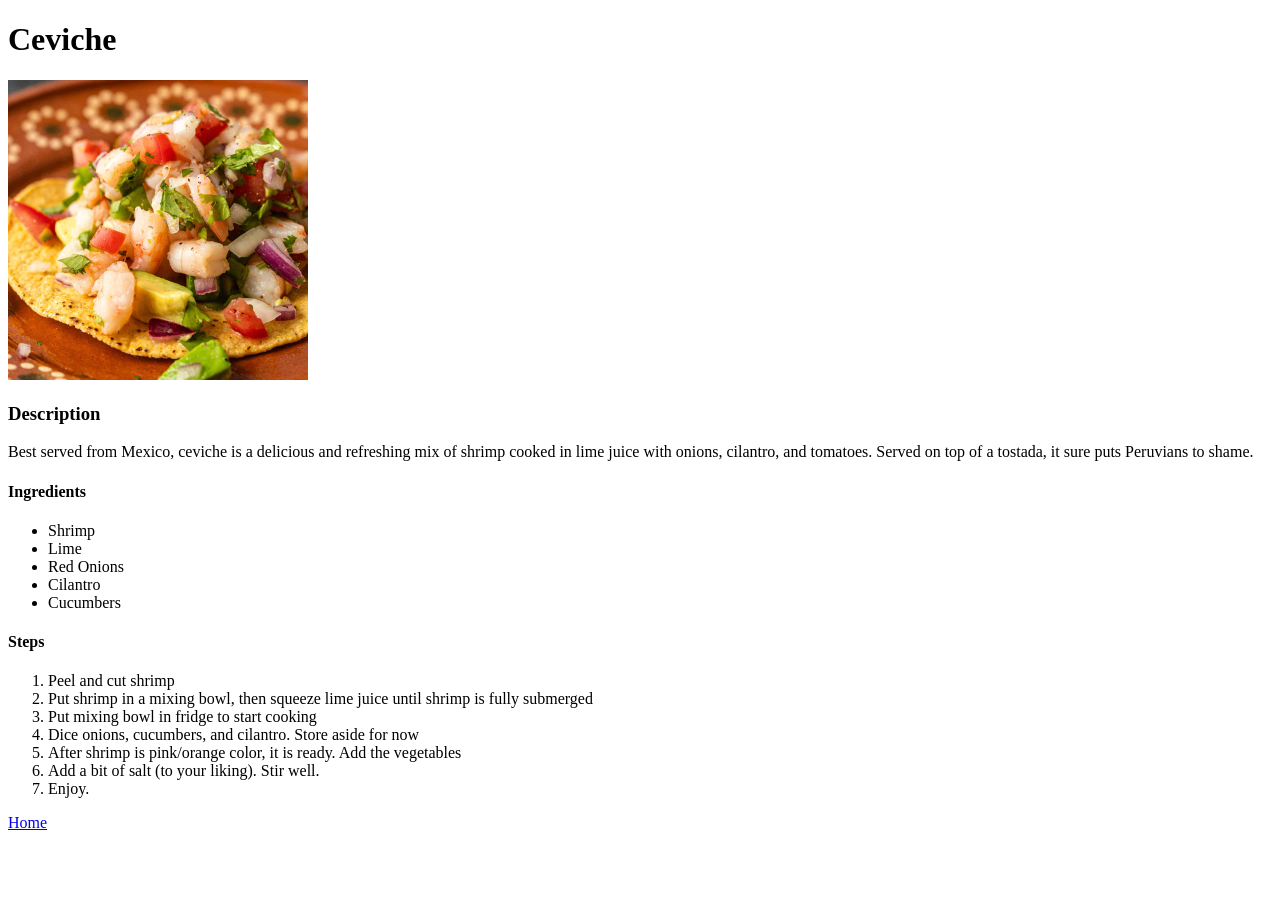
==== recipes/ceviche.html @ db962c45 "Add initial recipe project files" ====
<!DOCTYPE html>
<html lang="en">
<head>
    <meta charset="UTF-8">
    <meta name="viewport" content="width=device-width, initial-scale=1.0">
    <title>Document</title>
</head>
<body>
    <h1>Ceviche</h1>
    <img src= "../images/ceviche.jpg" height="300" width="300">
    <h3>Description</h3>
    <p>Best served from Mexico, ceviche is a delicious and refreshing mix of shrimp cooked in lime juice
        with onions, cilantro, and tomatoes.  Served on top of a tostada, it sure puts Peruvians to shame.
    </p>
    <h4>Ingredients</h4>
    <ul>
        <li>Shrimp</li>
        <li>Lime</li>
        <li>Red Onions</li>
        <li>Cilantro</li>
        <li>Cucumbers</li>
    </ul>
    <h4>Steps</h4>
    <ol>
        <li>Peel and cut shrimp</li>
        <li>Put shrimp in a mixing bowl, then squeeze lime juice until shrimp is fully submerged</li>
        <li>Put mixing bowl in fridge to start cooking</li>
        <li>Dice onions, cucumbers, and cilantro. Store aside for now</li>
        <li>After shrimp is pink/orange color, it is ready. Add the vegetables</li>
        <li>Add a bit of salt (to your liking). Stir well.</li>
        <li>Enjoy.</li>
    </ol>
    <a href="../index.html">Home</a>
</body>
</html>
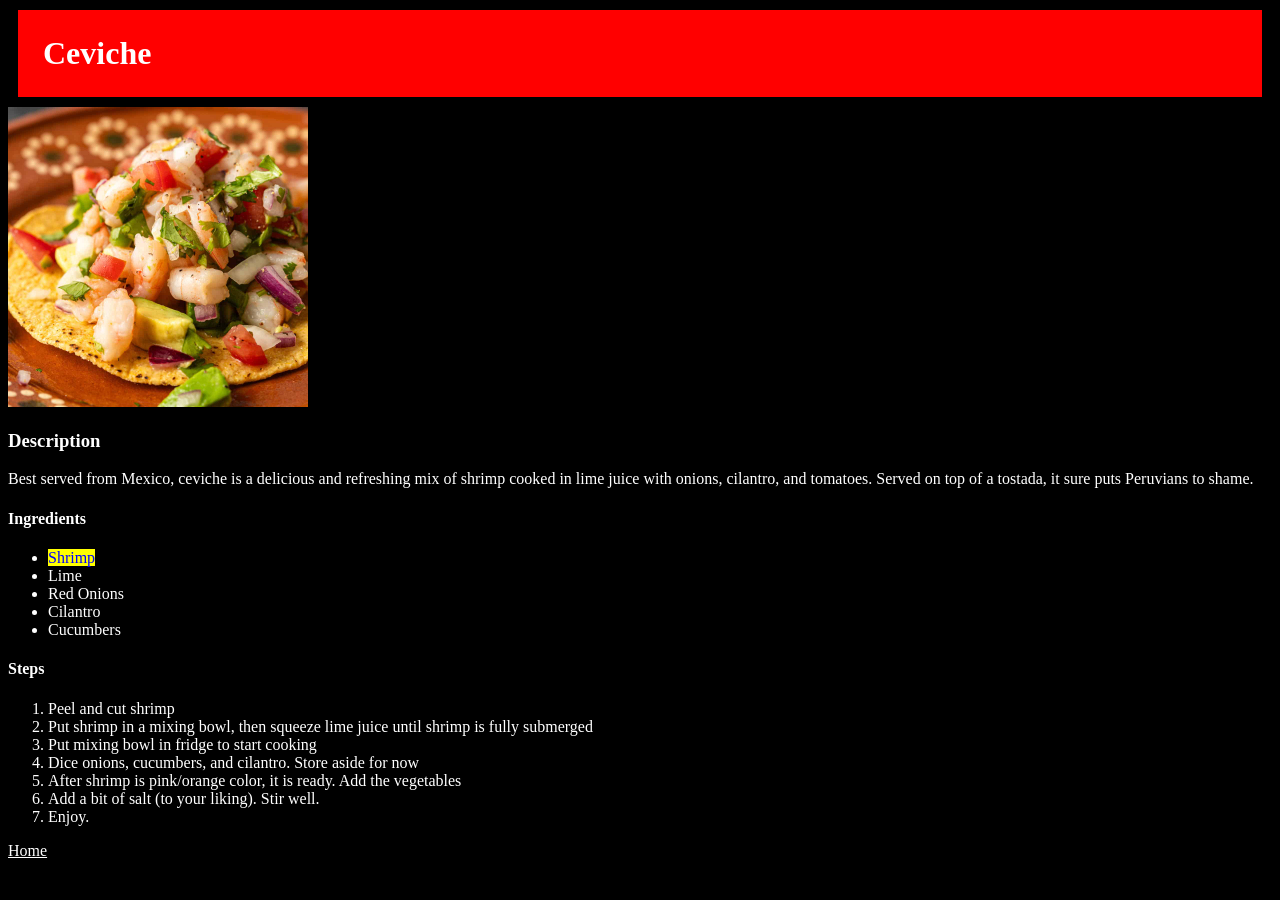
==== commit a3955698: "Add CSS" ====
--- a/recipes/ceviche.html
+++ b/recipes/ceviche.html
@@ -1,6 +1,7 @@
 <!DOCTYPE html>
 <html lang="en">
 <head>
+    <link rel="stylesheet" href="styles.css">
     <meta charset="UTF-8">
     <meta name="viewport" content="width=device-width, initial-scale=1.0">
     <title>Document</title>
@@ -14,7 +15,7 @@
     </p>
     <h4>Ingredients</h4>
     <ul>
-        <li>Shrimp</li>
+        <li><span style="background-color: yellow; color: blue;">Shrimp</span></li>
         <li>Lime</li>
         <li>Red Onions</li>
         <li>Cilantro</li>
--- a/recipes/styles.css
+++ b/recipes/styles.css
@@ -0,0 +1,10 @@
+* {
+    background-color: black;
+    color: white;
+}
+
+h1 {
+    background-color: red;
+    margin: 10px;
+    padding: 25px
+}
